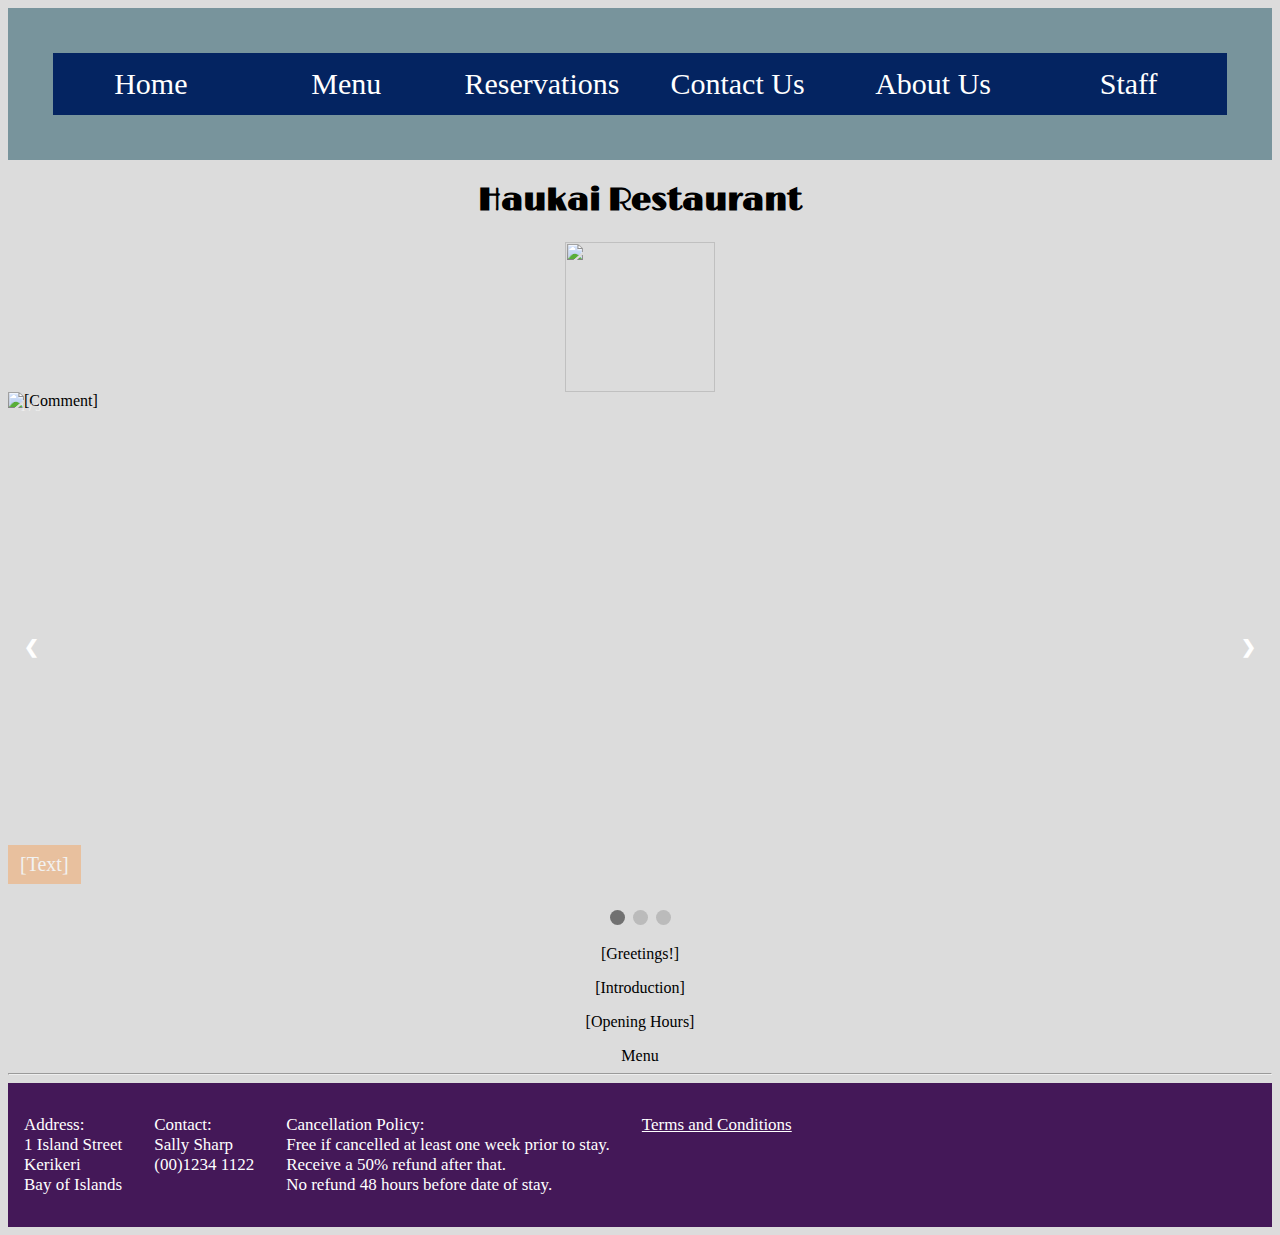
==== index.html @ e0059d94 "Rename Home.html to index.html" ====
<!DOCTYPE html>
<html>
    <!-- BIT607 Assignment 2: Patricia Lai -  4351096 -->
    <head>
        <title>Haukai Restaurant Home</title>
        <link href='https://fonts.googleapis.com/css?family=Limelight' rel='stylesheet'>
        <link href='https://fonts.googleapis.com/css?family=Mate SC' rel='stylesheet'>
        <link rel='stylesheet' type='text/css' href='styles.css'>
        
              
    </head>
 
    <body>

        <div class="header">    <!-- Navigation Bar -->    
            <ul class="header">
                <li><a href='./Home.html'>Home</a></li>
                <li><a href='Menu.html'>Menu</a></li>
                <li><a href='Reservations.html'>Reservations</a></li>
                <li><a href='Contact.html'>Contact Us</a></li>
                <li><a href='url'>About Us</a></li>
                <li><a href='url'>Staff</a></li>
            </ul>  
        </div>
        
        <div id="brand">
            <h1>Haukai Restaurant</h1>
            <img src="Images/shell.png">


            <!-- <a href="https://www.freepik.com/vectors/icon">Icon vector created by rawpixel.com - www.freepik.com</a>  -->
        </div>
        
        <div class="slideshow-container" id="home-slide"> <!-- Slideshow Display -->
            <!-- Photo slides -->
            <div class="mySlides fade">
              <div class="numbertext">1 / 3</div>
              <img src="Images/tauranga-bay_1920.jpg" alt="[Comment]">
              <div class="text">[Text]</div>
            </div>
            
            <div class="mySlides fade">
              <div class="numbertext">2 / 3</div>
              <img src="./Picture2.jpg" style="width:100%">
              <div class="text"></div>
            </div>
            
            <div class="mySlides fade">
              <div class="numbertext">3 / 3</div>
              <img src="./Picture3.jpg" style="width:100%">
              <div class="text"></div>
            </div>

            <!-- Arrow Keys -->
            <a class="prev" onclick="plusSlides(-1)">&#10094;</a>
            <a class="next" onclick="plusSlides(1)">&#10095;</a>
            
            </div>
            <br>
            <!-- Dots corresponding to the number of photos -->
            <div style="text-align:center"> 
              <span class="dot" onclick="currentSlide(1)"></span> 
              <span class="dot" onclick="currentSlide(2)"></span> 
              <span class="dot" onclick="currentSlide(3)"></span>
            </div>

        </div>

        <div class="home_greeting">

            <p>[Greetings!] </p><p>[Introduction]</p>
            <p>[Opening Hours]</p>
            <div class="buttonA" name="menu_button">Menu</div>
        </div>
        
        <hr>
        

       
        
        <div class="footer">    <!-- Footer -->
            <p>
                Address:<br>
                1 Island Street<br>
                Kerikeri<br>
                Bay of Islands
            </p>
            <p>
            Contact:<br>
            Sally Sharp<br>
            (00)1234 1122
            </p>
            <p>
            Cancellation Policy:<br>
            Free if cancelled at least one week prior to stay.<br>
            Receive a 50% refund after that.<br>
            No refund 48 hours before date of stay.
            </p>
            <p><a href="url">Terms and Conditions</a></p>
        </div>
        
        <script src="slideshow2.js"></script>
    </body>
    
    
 
</html>
---- styles.css ----
body {
  /* Photo by Ithalu Dominguez from Pexels */
  /*
  background-image: url('../Images/pexels-ithalu-dominguez-907485.jpg');
  background-repeat: no-repeat;
  background-attachment: fixed;
  background-size: cover;
  */
  background-color: gainsboro;
}
/* #### HOME PAGE ####*/
/* Header */

/* Page Title Heading */
#brand h1 {
font-family: 'Limelight';
display: block;
font-size: 2em;
margin-top: 0.67em;
margin-bottom: 0.67em;
margin-left: 0;
margin-right: 0;
font-weight: bold;
text-align: center;
}

#brand img {
  display: block;
  margin-left: auto;
  margin-right: auto;
  width: 150px; 
  height: 150px;
}

/* Sub-title heading */
.header {
    font-family: 'Times New Roman', Times, serif;
    padding: 45px;
    text-align: center;
    background: #78949c;
    color: white;
    font-size: 30px;
    width: 100%;
    overflow: auto;
  }

/* Footer */  
.footer {
  position: relative;  
  left: 0;
  bottom: 0;
  width: 100%;
  overflow: hidden;
  background-color: rgb(68, 24, 88);
}

/* Footer text */
.footer p {
  float: left;
  color: white;
  padding: 15px 16px;
  text-decoration: none;
  font-size: 17px;
}

.footer p a {
  color: white;
}

/* Navigation bar */
ul.header {
  list-style-type: none;
  margin: 0;
  padding: 0;
  overflow: hidden;
  background-color: rgb(4, 36, 97);
}

.header > li {
  float: left;
  width: 16.66%;
}

/* Navigation bar button text/font */
li a {
  display: block;
  color: white;
  text-align: center;
  padding: 14px 16px;
  text-decoration: none;
}

@media screen and (max-width: 500px) {
  .navbar a {
    float: none;
    display: block;
    width: 100%;
    text-align: left; /* If you want the text to be left-aligned on small screens */
  }
}

/* Background colour of navigation bar button when hovered */
li a:hover {
  background-color: #111;
}

/*Home - Greeting */
.home_greeting {
  text-align: center;
}

/* Main content heading */
.p1 {
  font-family: 'Mate SC';
  text-align:center;
}

/* Columns/Grid */

* {
  box-sizing: border-box;
}

/* Column dimensions */
.column {
  float: left;
  padding: 10px;
  height: 450px;
  
}

.form {
  width: 45%;
  background: rgba(244, 164, 96, 0.5);
}

.info {
  width: 55%;
  font-size: 20px;
  background: rgba(255, 228, 196, 0.5);
}

/* Clear floats after the columns */
.row:after {
  content: "";
  display: table;
  clear: both;
}

/* Align image to center */
.center {
  display: block;
  margin-left: auto;
  margin-right: auto;
  width: 50%;
}

/* Image title */
.picture > h2 {
  font-family: 'Mate SC';
}

/* @@@@@@@ Slideshow @@@@@@@ */
* {box-sizing:border-box}

/* Slideshow container
.slideshow-container {
  max-width: 600px;
  height: 400px;
  position: relative;
  overflow: hidden;
  margin: auto;
}

.slideshow-container > img{
  height: 100%;
  max-width: 100%;
  display: block;
  margin: auto;
}

*/

#home-slide {
  max-width: 100%;
  height: 500px;
  position: relative;
  
  margin: auto;
}

.mySlides img {
  width: 100%;
  height: 500px;
  max-width: 100%;
  max-height: 100%;
  object-fit: cover;
}

/* Hide the images by default */
.mySlides {
  display: none;
}

/* Next & previous buttons */
.prev, .next {
  cursor: pointer;
  position: absolute;
  top: 50%;
  width: auto;
  margin-top: -22px;
  padding: 16px;
  color: white;
  font-weight: bold;
  font-size: 18px;
  transition: 0.6s ease;
  border-radius: 0 3px 3px 0;
  user-select: none;
}

/* Position the "next button" to the right */
.next {
  right: 0;
  border-radius: 3px 0 0 3px;
}

/* On hover, add a black background color with a little bit see-through */
.prev:hover, .next:hover {
  background-color: rgba(0,0,0,0.8);
}

/* Caption text */
.text {
  color: #f2f2f2;
  background: rgba(244, 164, 96, 0.5);
  font-size: 20px;
  padding: 8px 12px;
  position: absolute;
  bottom: 8px;
  width:fit-content;
  text-align: center;
}

/* Number text (1/6 etc) */
.numbertext {
  color: #f2f2f2;
  font-size: 12px;
  padding: 8px 12px;
  position: absolute;
  top: 0;
}

/* The dots/bullets/indicators */
.dot {
  cursor: pointer;
  height: 15px;
  width: 15px;
  margin: 0 2px;
  background-color: #bbb;
  border-radius: 50%;
  display: inline-block;
  transition: background-color 0.6s ease;
}

.active, .dot:hover {
  background-color: #717171;
}

/* Fading animation */
.fade {
  -webkit-animation-name: fade;
  -webkit-animation-duration: 1.5s;
  animation-name: fade;
  animation-duration: 1.5s;
}

@-webkit-keyframes fade {
  from {opacity: .4}
  to {opacity: 1}
}

@keyframes fade {
  from {opacity: .4}
  to {opacity: 1}
}

/* #### CONTACT PAGE #### */
#contact-form {
  
  float: left;
  margin: 0, auto;
  padding: 1.5em;
}

#contact-info {
  float: right;
  background-color: lightgray;
  text-align: left;
  margin: 0, auto;
  padding: 1.5em;
}
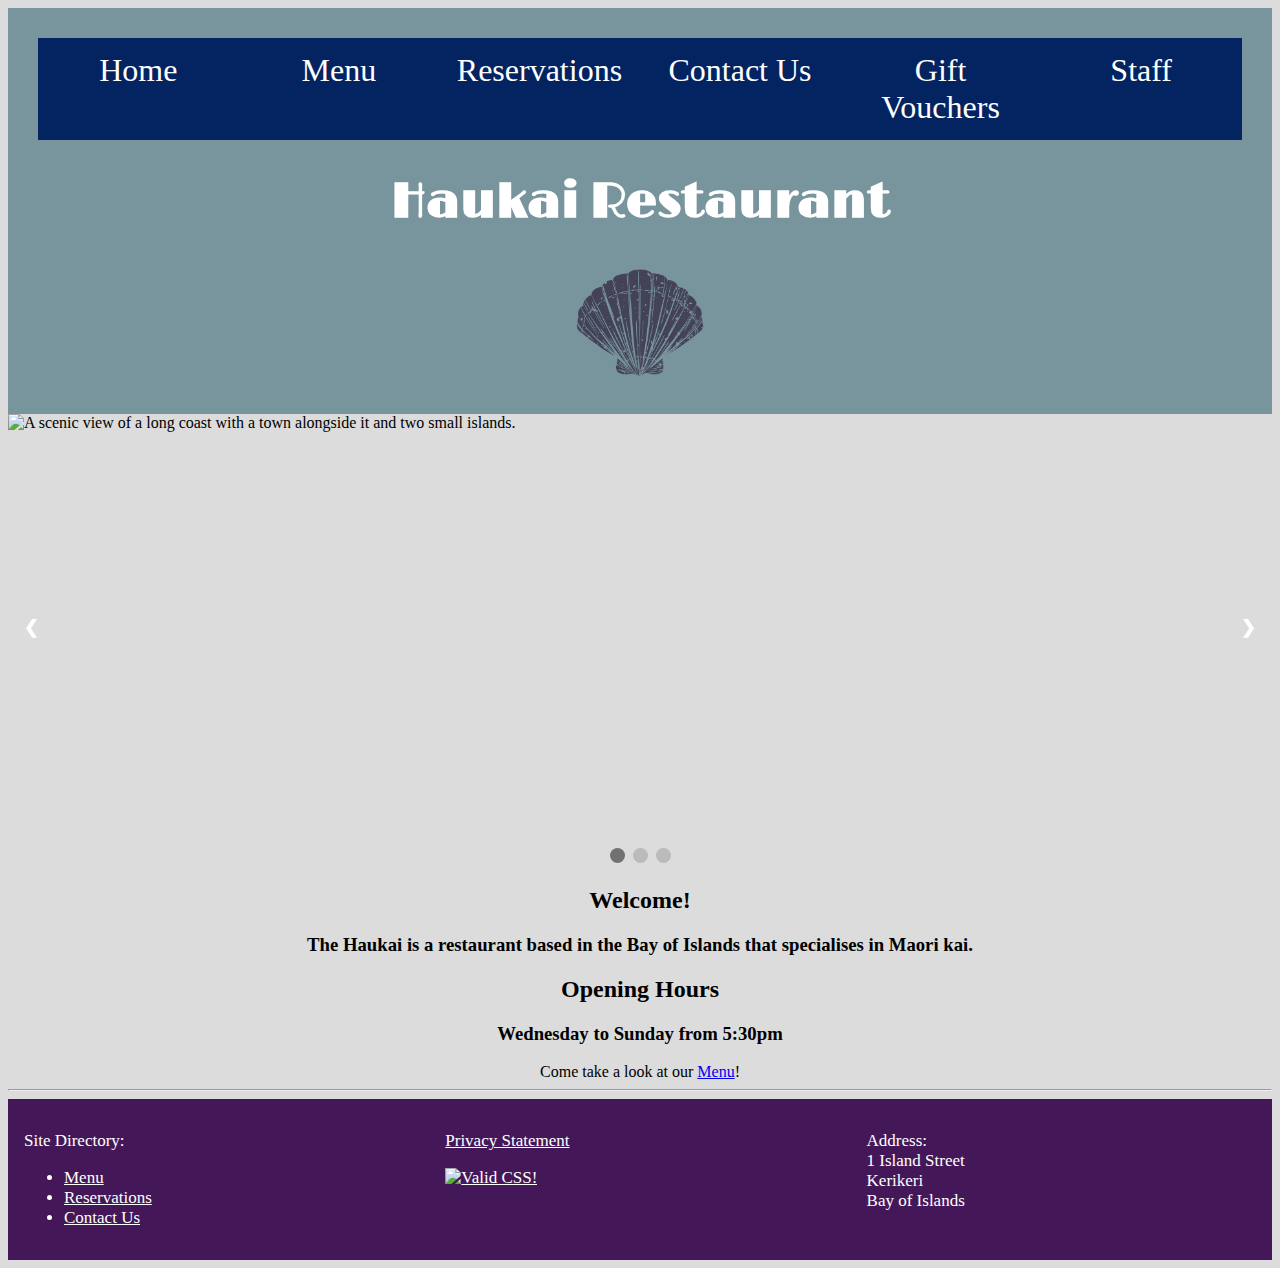
==== commit 87887ea6: "Staff page update" ====
--- a/index.html
+++ b/index.html
@@ -1,54 +1,50 @@
 <!DOCTYPE html>
-<html>
+<html lang="en">
     <!-- BIT607 Assignment 2: Patricia Lai -  4351096 -->
     <head>
         <title>Haukai Restaurant Home</title>
+        <meta name="viewport" content="width=device-width, initial-scale=1">
         <link href='https://fonts.googleapis.com/css?family=Limelight' rel='stylesheet'>
         <link href='https://fonts.googleapis.com/css?family=Mate SC' rel='stylesheet'>
-        <link rel='stylesheet' type='text/css' href='styles.css'>
+        <link rel='stylesheet' type='text/css' href='./Styles/styles.css'>
         
               
     </head>
  
     <body>
 
-        <div class="header">    <!-- Navigation Bar -->    
-            <ul class="header">
-                <li><a href='./Home.html'>Home</a></li>
+        <div class="topnav">    <!-- Navigation Bar -->    
+         <ul class="header">
+                <li><a href='Home.html'>Home</a></li>
                 <li><a href='Menu.html'>Menu</a></li>
                 <li><a href='Reservations.html'>Reservations</a></li>
                 <li><a href='Contact.html'>Contact Us</a></li>
-                <li><a href='url'>About Us</a></li>
-                <li><a href='url'>Staff</a></li>
-            </ul>  
-        </div>
-        
-        <div id="brand">
-            <h1>Haukai Restaurant</h1>
-            <img src="Images/shell.png">
+                <li><a href='Store.html'>Gift Vouchers</a></li>
+                <li><a href='/www/private/Staff.html'>Staff</a></li>    
+         </ul>  
+         <div id="brand">
+          <h1>Haukai Restaurant</h1>
+          <img src="Images/shellCrop2.png" alt="A black seashell print logo.">
 
 
             <!-- <a href="https://www.freepik.com/vectors/icon">Icon vector created by rawpixel.com - www.freepik.com</a>  -->
+         </div>
         </div>
+        
+        
         
         <div class="slideshow-container" id="home-slide"> <!-- Slideshow Display -->
             <!-- Photo slides -->
-            <div class="mySlides fade">
-              <div class="numbertext">1 / 3</div>
-              <img src="Images/tauranga-bay_1920.jpg" alt="[Comment]">
-              <div class="text">[Text]</div>
+            <div class="mySlides fade">             
+              <img src="./Images/tauranga-bay_1920.jpg" alt="A scenic view of a long coast with a town alongside it and two small islands.">
+            </div>
+            
+            <div class="mySlides fade">              
+              <img src="./Images/pexels-life-of-pix1920.jpg" alt="A fine dining restaurant with fully set tables furnished with wine glasses, a menu and seasonings on top of a white cloth.">
             </div>
             
             <div class="mySlides fade">
-              <div class="numbertext">2 / 3</div>
-              <img src="./Picture2.jpg" style="width:100%">
-              <div class="text"></div>
-            </div>
-            
-            <div class="mySlides fade">
-              <div class="numbertext">3 / 3</div>
-              <img src="./Picture3.jpg" style="width:100%">
-              <div class="text"></div>
+              <img src="./Images/pexels-julia-volk-6397652.jpg" alt="Fresh mussels and lemons.">
             </div>
 
             <!-- Arrow Keys -->
@@ -66,37 +62,46 @@
 
         </div>
 
-        <div class="home_greeting">
-
-            <p>[Greetings!] </p><p>[Introduction]</p>
-            <p>[Opening Hours]</p>
-            <div class="buttonA" name="menu_button">Menu</div>
+        <!-- Introduction -->
+        <div class="home-greeting">
+            <h2>Welcome! </h2><h3>The Haukai is a restaurant based in the Bay of Islands that specialises in Maori kai.</h3>
+            <h2>Opening Hours</h2><h3>Wednesday to Sunday from 5:30pm</h3>
+            <div class="buttonA" name="menu_button">Come take a look at our
+                <a href=Menu.html>Menu</a>!</div>
         </div>
         
         <hr>
-        
 
-       
         
         <div class="footer">    <!-- Footer -->
-            <p>
-                Address:<br>
-                1 Island Street<br>
-                Kerikeri<br>
-                Bay of Islands
-            </p>
-            <p>
-            Contact:<br>
-            Sally Sharp<br>
-            (00)1234 1122
-            </p>
-            <p>
-            Cancellation Policy:<br>
-            Free if cancelled at least one week prior to stay.<br>
-            Receive a 50% refund after that.<br>
-            No refund 48 hours before date of stay.
-            </p>
-            <p><a href="url">Terms and Conditions</a></p>
+            <div class="footer-main">
+                <div class="footer-directory">
+                   <p>Site Directory:</p>
+                   <ul>
+                       <li><a href='Menu.html'>Menu</a></li>
+                       <li><a href='Reservations.html'>Reservations</a></li>
+                       <li><a href='Contact.html'>Contact Us</a></li>
+                   </ul>
+                </div>
+                <div class="footer-privacy">  
+                   <p><a href="PrivacyStatement.html">Privacy Statement</a></p>
+                   <p>
+                    <a href="http://jigsaw.w3.org/css-validator/check/referer">
+                        <img style="border:0;width:88px;height:31px"
+                            src="http://jigsaw.w3.org/css-validator/images/vcss"
+                            alt="Valid CSS!" />
+                    </a>
+                   </p>    
+                </div>
+                <div class="footer-address"> 
+                   <p>
+                       Address:<br>
+                       1 Island Street<br>
+                       Kerikeri<br>
+                       Bay of Islands
+                   </p>
+                </div>   
+              </div> 
         </div>
         
         <script src="slideshow2.js"></script>
--- a/Styles/styles.css
+++ b/Styles/styles.css
@@ -0,0 +1,513 @@
+body {
+  background-color: gainsboro;
+}
+/* #### HOME PAGE ####*/
+/* Header */
+
+#brand {
+  width: 100%;
+}
+
+/* Page Title Heading */
+h1 {
+font-family: 'Limelight';
+display: block;
+font-size: 3.8vw;
+margin-top: 0.67em;
+margin-bottom: 0.5em;
+margin-left: 0;
+margin-right: 0;
+font-weight: bold;
+text-align: center;
+}
+
+#brand img {
+  display: block;
+  margin-left: auto;
+  margin-right: auto;
+  width: 10vw; 
+  height: 10vw;
+}
+
+/* Sub-title heading */
+.topnav {
+    font-family: 'Times New Roman', Times, serif;
+    padding: 30px;
+    text-align: center;
+    background: #78949c;
+    color: white;
+    font-size: 2em;
+    width: 100%;
+    overflow: auto;
+  }
+
+/* Footer */  
+.footer {
+  position: relative;  
+  left: 0;
+  bottom: 0;
+  width: 100%;
+  overflow: hidden;
+  background-color: rgb(68, 24, 88);
+}
+
+/* Footer text */
+.footer .footer-main div {
+  float: left;
+  color: white;
+  padding: 15px 16px;
+  text-decoration: none;
+  font-size: 17px;
+  width: 33.33%;
+}
+
+.footer p a, .footer li a {
+  color: white;
+}
+
+/* Navigation bar */
+ul.header {
+  list-style-type: none;
+  margin: 0;
+  padding: 0;
+  overflow: hidden;
+  background-color: rgb(4, 36, 97);
+}
+
+.header > li {
+  float: left;
+  width: 16.66%;
+}
+
+/* Navigation bar button text/font */
+.topnav li a {
+  display: block;
+  color: white;
+  text-align: center;
+  padding: 14px 16px;
+  text-decoration: none;
+}
+
+@media screen and (max-width: 800px) {
+  .navbar a {
+    float: none;
+    display: block;
+    width: 100%;
+    text-align: left; /* If you want the text to be left-aligned on small screens */
+  }
+
+  ul.header {
+    font-size: 16px;
+  }
+}
+
+/* Background colour of navigation bar button when hovered */
+li a:hover {
+  background-color: #111;
+}
+
+/*Home - Greeting */
+.home-greeting {
+  text-align: center;
+}
+
+/* Main content heading */
+.p1 {
+  font-family: 'Mate SC';
+  text-align:center;
+}
+
+/* Columns/Grid */
+
+* {
+  box-sizing: border-box;
+}
+
+/* Column dimensions */
+.column {
+  float: left;
+  padding: 10px;
+  height: 450px;
+  
+}
+
+.form {
+  width: 45%;
+  background: rgba(244, 164, 96, 0.5);
+}
+
+.info {
+  width: 55%;
+  font-size: 20px;
+  background: rgba(255, 228, 196, 0.5);
+}
+
+/* Clear floats after the columns */
+.row:after {
+  content: "";
+  display: table;
+  clear: both;
+}
+
+/* Align image to center */
+.center {
+  display: block;
+  margin-left: auto;
+  margin-right: auto;
+  width: 50%;
+}
+
+/* Image title */
+.picture > h2 {
+  font-family: 'Mate SC';
+}
+
+/* @@@@@@@ Slideshow @@@@@@@ */
+* {box-sizing:border-box}
+
+/* Slideshow container
+.slideshow-container {
+  max-width: 600px;
+  height: 400px;
+  position: relative;
+  overflow: hidden;
+  margin: auto;
+}
+
+.slideshow-container > img{
+  height: 100%;
+  max-width: 100%;
+  display: block;
+  margin: auto;
+}
+
+*/
+
+#home-slide {
+  max-width: 100%;
+  height: 32.5vw;
+  position: relative;
+  
+  margin: auto;
+}
+
+.mySlides img {
+  width: 100%;
+  height: 100%;
+  max-width: 100%;
+  max-height: 32.5vw;
+  object-fit: cover;
+}
+
+/* Hide the images by default */
+.mySlides {
+  display: none;
+}
+
+/* Next & previous buttons */
+.prev, .next {
+  cursor: pointer;
+  position: absolute;
+  top: 50%;
+  width: auto;
+  margin-top: -22px;
+  padding: 16px;
+  color: white;
+  font-weight: bold;
+  font-size: 18px;
+  transition: 0.6s ease;
+  border-radius: 0 3px 3px 0;
+  user-select: none;
+}
+
+/* Position the "next button" to the right */
+.next {
+  right: 0;
+  border-radius: 3px 0 0 3px;
+}
+
+/* On hover, add a black background color with a little bit see-through */
+.prev:hover, .next:hover {
+  background-color: rgba(0,0,0,0.8);
+}
+
+/* The dots/bullets/indicators */
+.dot {
+  cursor: pointer;
+  height: 15px;
+  width: 15px;
+  margin: 0 2px;
+  background-color: #bbb;
+  border-radius: 50%;
+  display: inline-block;
+  transition: background-color 0.6s ease;
+}
+
+.active, .dot:hover {
+  background-color: #717171;
+}
+
+/* Fading animation */
+.fade {
+  -webkit-animation-name: fade;
+  -webkit-animation-duration: 1.5s;
+  animation-name: fade;
+  animation-duration: 1.5s;
+}
+
+@-webkit-keyframes fade {
+  from {opacity: .4}
+  to {opacity: 1}
+}
+
+@keyframes fade {
+  from {opacity: .4}
+  to {opacity: 1}
+}
+
+/* #### MENU PAGE #### */
+.container {
+  max-width: 1200px;
+  margin: 0 auto;
+  padding: 1.5em;
+}
+
+.menu {
+  font-family: "Inter", sans-serif;
+  font-size: 14px;
+}
+
+.menu-group-heading {
+  margin: 0;
+  padding-bottom: 1em;
+  border-bottom: 2px solid #ccc;
+}
+
+.menu-page-intro {
+  font-size: 20px;
+  text-align: center;
+}
+
+.menu-group {
+  display: grid;
+  grid-template-columns: 1fr;
+  gap: 1.5em;
+  padding: 1.5em 0;
+}
+
+.menu-item {
+  display: flex;
+}
+
+.menu-item-image {
+  width: 80px;
+  height: 80px;
+  flex-shrink: 0;
+  object-fit: cover;
+  margin-right: 1.5em;
+}
+
+.menu-item-text {
+  flex-grow: 1;
+}
+
+.menu-item-heading {
+  display: flex;
+  justify-content: space-between;
+  margin: 0;
+}
+
+.menu-item-name {
+  margin-right: 1.5em;
+}
+
+.menu-item-description {
+  line-height: 1.6;
+}
+
+.footer-attribution{
+  clear: both;
+}
+
+.footer .footer-attribution p{
+  position: relative;
+  font-size: 1vw;
+  color: white;
+  text-align: left;
+}
+
+.footer .footer-attribution h4 {
+  font-size: 1.2vw;
+  text-align: left;
+  color: white;
+}
+
+
+@media screen and (min-width: 992px) {
+  .menu {
+    font-size: 16px;
+  }
+
+  .menu-group {
+    grid-template-columns: repeat(2, 1fr);
+  }
+
+  .menu-item-image {
+    width: 125px;
+    height: 125px;
+  }
+}
+
+/* #### RESERVERATIONS PAGE #### */
+.row-form {
+  margin: 0.5em;
+  position: relative;
+  float: right;
+  width: 45%;
+}
+
+.googleCalendar{
+  float: left;
+  position: relative;
+  height: 0;
+  width: 50%;
+  padding-bottom: 50%;
+  margin: 0.5em;
+}
+
+.googleCalendar iframe{
+  position: absolute;
+  top: 0;
+  left: 0;
+  width: 100%;
+  height: 100%;
+}
+
+@media screen and (max-width: 800px) {
+  .row-form {
+    width: 100%;
+  }
+  
+  .googleCalendar{
+    position: relative;
+    height: 0;
+    width: 98%;
+    padding-bottom: 50%;
+  }
+}
+
+/* #### CONTACT PAGE #### */
+#about-location p {
+  text-align: center;
+}
+
+#contact-form {
+  
+  float: left;
+  margin: 0 auto;
+  padding: 1.5em;
+}
+
+#contact-info {
+  float: right;
+  background-color: lightgray;
+  text-align: left;
+  margin: 0 auto;
+  padding: 1.5em;
+}
+
+@media screen and (max-width: 800px) {
+#contact-form, #contact-info {
+    float: none;
+  }
+}
+
+/* ##### PRIVACY STATEMENT ###### */
+
+.statement {
+  font-size: 18px;
+}
+
+/* #### STAFF PAGE ##### */
+/* Three columns side by side */
+.staff-column {
+  float: left;
+  width: 33.3%;
+  margin-bottom: 16px;
+  padding: 0 8px;
+}
+
+/* Display the columns below each other instead of side by side on small screens */
+@media screen and (max-width: 650px) {
+  .staff-column {
+    width: 100%;
+    display: block;
+  }
+}
+
+/* Add some shadows to create a card effect */
+.card {
+  box-shadow: 0 4px 8px 0 rgba(0, 0, 0, 0.2);
+}
+
+/* Some left and right padding inside the container */
+.staff-container {
+  padding: 0 16px;
+}
+
+/* Clear floats */
+.staff-container::after, .row::after {
+  content: "";
+  clear: both;
+  display: table;
+}
+
+.title {
+  color: grey;
+}
+
+.button {
+  border: none;
+  outline: 0;
+  display: inline-block;
+  padding: 8px;
+  color: white;
+  background-color: #000;
+  text-align: center;
+  cursor: pointer;
+  width: 100%;
+}
+
+.button:hover {
+  background-color: #555;
+}
+
+/* Roster Timetable */
+table {
+  width: 100%;
+}
+
+table, th, td {
+    border-color: #000000;
+    border-style: solid;
+    border-width: 0px 1px 0px 0px;
+}
+
+caption {
+  font-weight: bold;
+  font-size: 1.4em;
+}
+
+tr:hover{
+  background: grey;
+}
+
+tr:nth-child(1){
+  background: gold;
+  font-weight: bold;
+}
+
+th, td {
+  text-align: left;
+  padding-left: 10px;
+}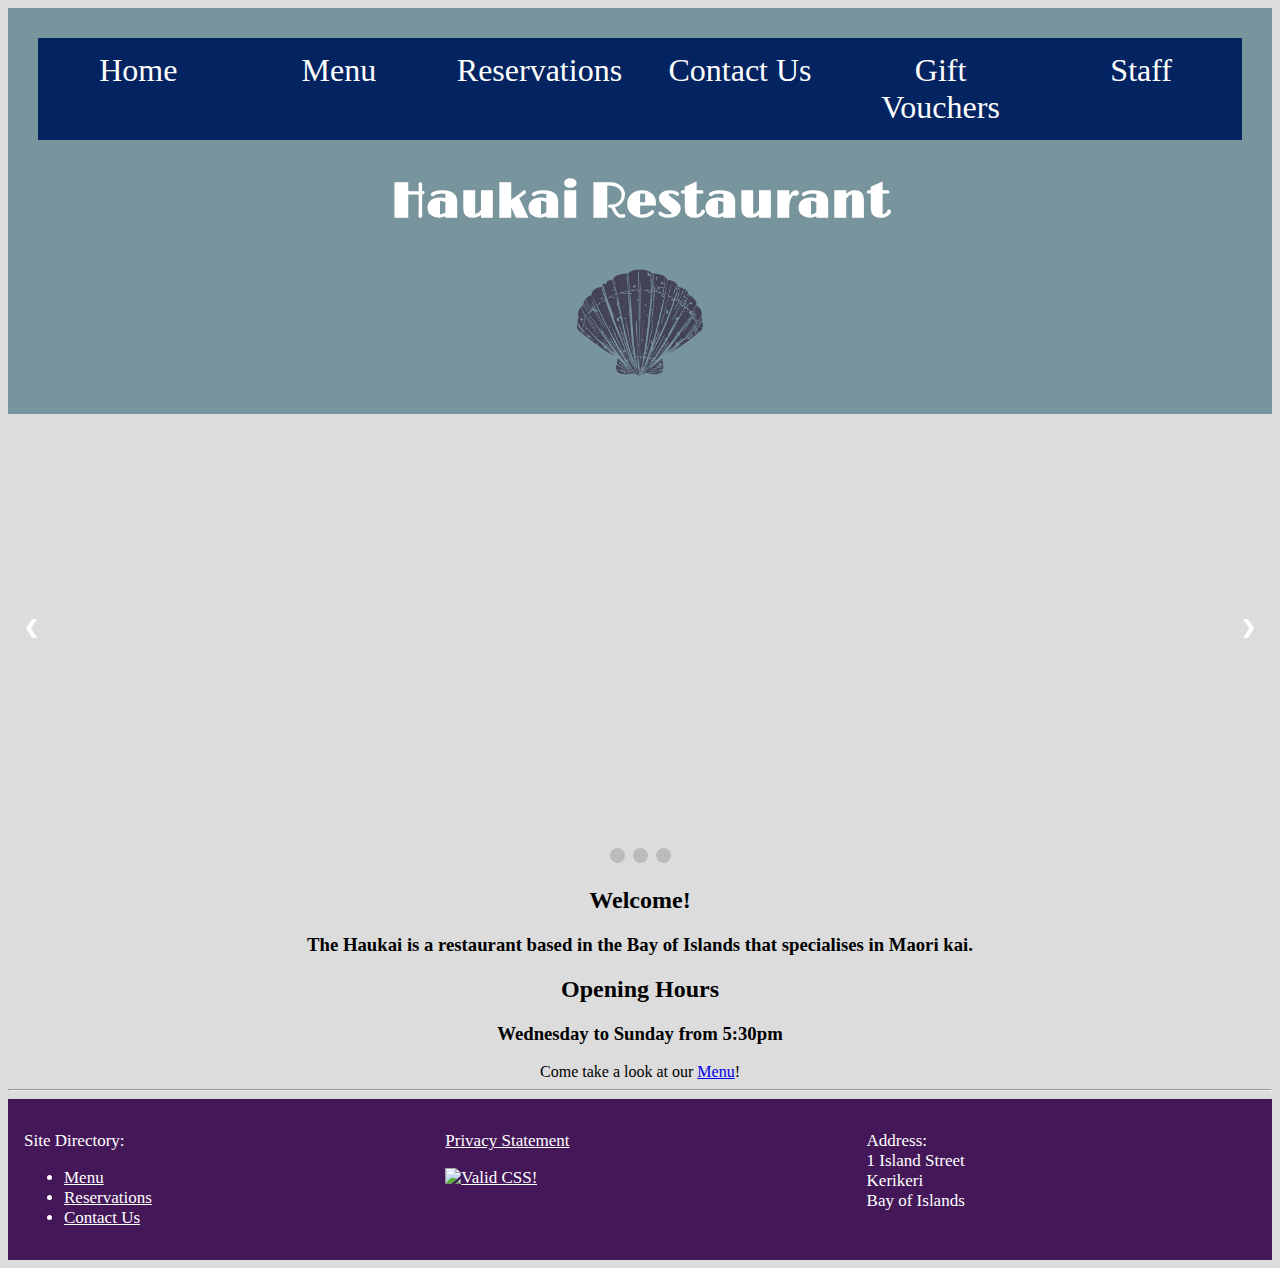
==== commit a1d50112: "index update" ====
--- a/index.html
+++ b/index.html
@@ -6,7 +6,7 @@
         <meta name="viewport" content="width=device-width, initial-scale=1">
         <link href='https://fonts.googleapis.com/css?family=Limelight' rel='stylesheet'>
         <link href='https://fonts.googleapis.com/css?family=Mate SC' rel='stylesheet'>
-        <link rel='stylesheet' type='text/css' href='./Styles/styles.css'>
+        <link rel='stylesheet' type='text/css' href='Styles/styles.css'>
         
               
     </head>
@@ -20,7 +20,7 @@
                 <li><a href='Reservations.html'>Reservations</a></li>
                 <li><a href='Contact.html'>Contact Us</a></li>
                 <li><a href='Store.html'>Gift Vouchers</a></li>
-                <li><a href='/www/private/Staff.html'>Staff</a></li>    
+                <li><a href='private/Staff.html'>Staff</a></li>    
          </ul>  
          <div id="brand">
           <h1>Haukai Restaurant</h1>
@@ -36,15 +36,15 @@
         <div class="slideshow-container" id="home-slide"> <!-- Slideshow Display -->
             <!-- Photo slides -->
             <div class="mySlides fade">             
-              <img src="./Images/tauranga-bay_1920.jpg" alt="A scenic view of a long coast with a town alongside it and two small islands.">
+              <img src="Images/tauranga-bay_1920.jpg" alt="A scenic view of a long coast with a town alongside it and two small islands.">
             </div>
             
             <div class="mySlides fade">              
-              <img src="./Images/pexels-life-of-pix1920.jpg" alt="A fine dining restaurant with fully set tables furnished with wine glasses, a menu and seasonings on top of a white cloth.">
+              <img src="Images/pexels-life-of-pix1920.jpg" alt="A fine dining restaurant with fully set tables furnished with wine glasses, a menu and seasonings on top of a white cloth.">
             </div>
             
             <div class="mySlides fade">
-              <img src="./Images/pexels-julia-volk-6397652.jpg" alt="Fresh mussels and lemons.">
+              <img src="Images/pexels-julia-volk-6397652.jpg" alt="Fresh mussels and lemons.">
             </div>
 
             <!-- Arrow Keys -->
@@ -104,7 +104,7 @@
               </div> 
         </div>
         
-        <script src="slideshow2.js"></script>
+        <script src="Script/slideshow2.js"></script>
     </body>
     
     
